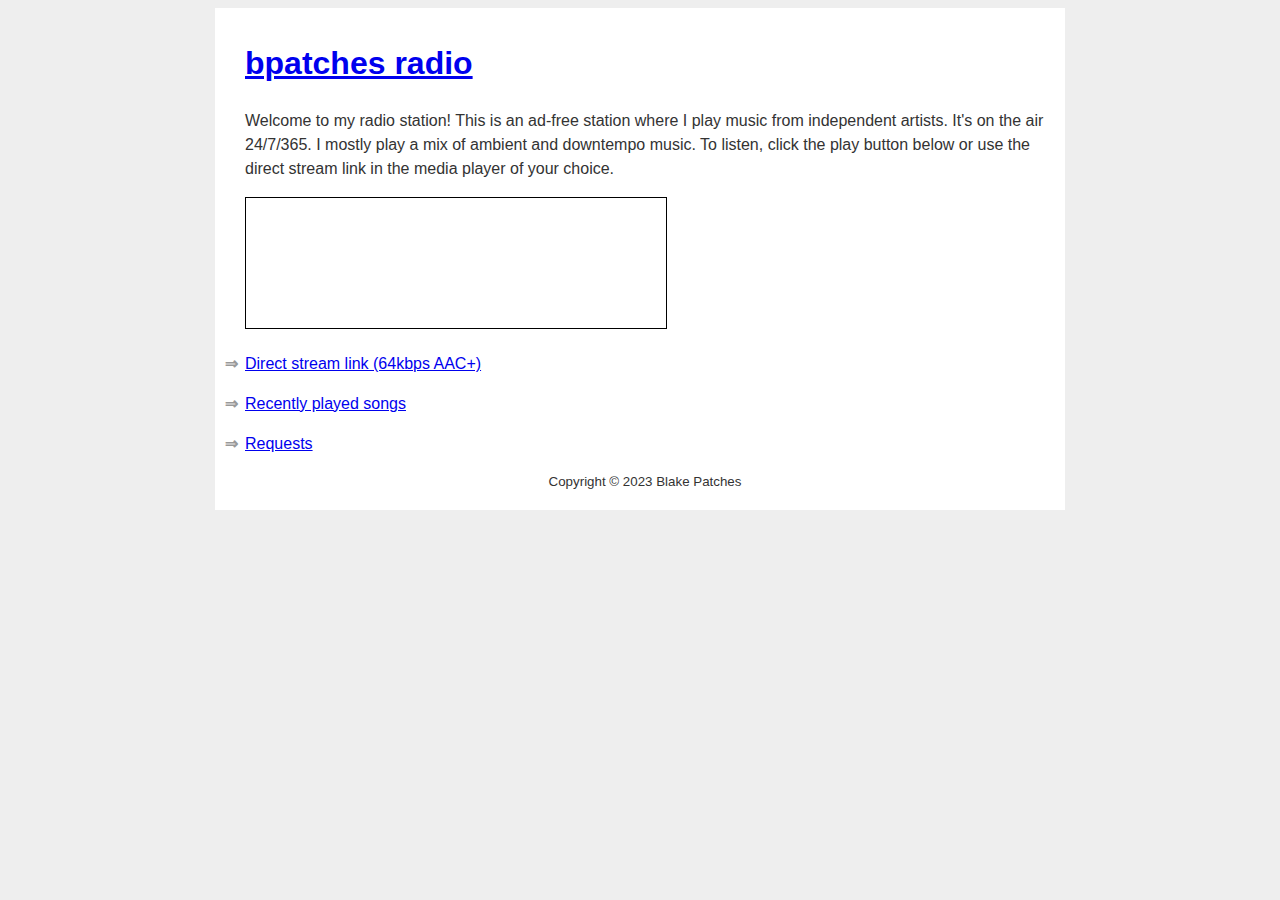
==== index.html @ 61a7da46 "Add link to requests page" ====
<!DOCTYPE html>
<html lang="en">
  <head>
    <meta charset="UTF-8">
    <meta name="viewport" content="width=device-width, initial-scale=1.0">
    <title>bpatches radio</title>
    <link rel="stylesheet" href="/css/styles.css"></link>
  </head>
  <body>
    <main>
      <h1><a href="/">
        bpatches radio
      </a></h1>
      <p>Welcome to my radio station! This is an ad-free station where I play music from independent artists. It's on the air 24/7/365. I mostly play a mix of ambient and downtempo music. To listen, click the play button below or use the direct stream link in the media player of your choice.</p>
      <iframe class="audio-player" src="https://radio.bpatches.com/public/radio/embed?theme=light" frameborder="0" allowtransparency="true"></iframe>
      <p><a href="https://radio.bpatches.com/listen/radio/radio.m4a">Direct stream link (64kbps AAC+)</a></p>
      <p><a href="/history.html">Recently played songs</a></p>
      <p><a href="/requests.html">Requests</a></p>
      <p class="footer">Copyright &#169; 2023 Blake Patches</p>
    </main>
  </body>
</html>
---- css/styles.css ----
main
{
	max-width: 800px;
	margin: 0 auto;
	line-height: 1.5;
	background-color: white;
	padding: 10px 20px 5px 30px;
}
.audio-player
{
	max-width: 600px;
	min-width: 50%;
	border: 1px solid black;
	height: 110px;
	padding: 10px;
}
.song-history
{
	min-width: 95%;
	min-height: 350px;
}
body
{
	font-family: sans-serif;
	color: #333;
	background-color: #eee;
}
p a
{
	position: relative;
}
p a::before
{
	content: '⇒';
	color: #999;
	text-decoration: none;
	font-weight: bold;
	position: absolute;
	left: -1.25rem;
}
.footer
{
	text-align: center;
	font-size: 10pt;
}
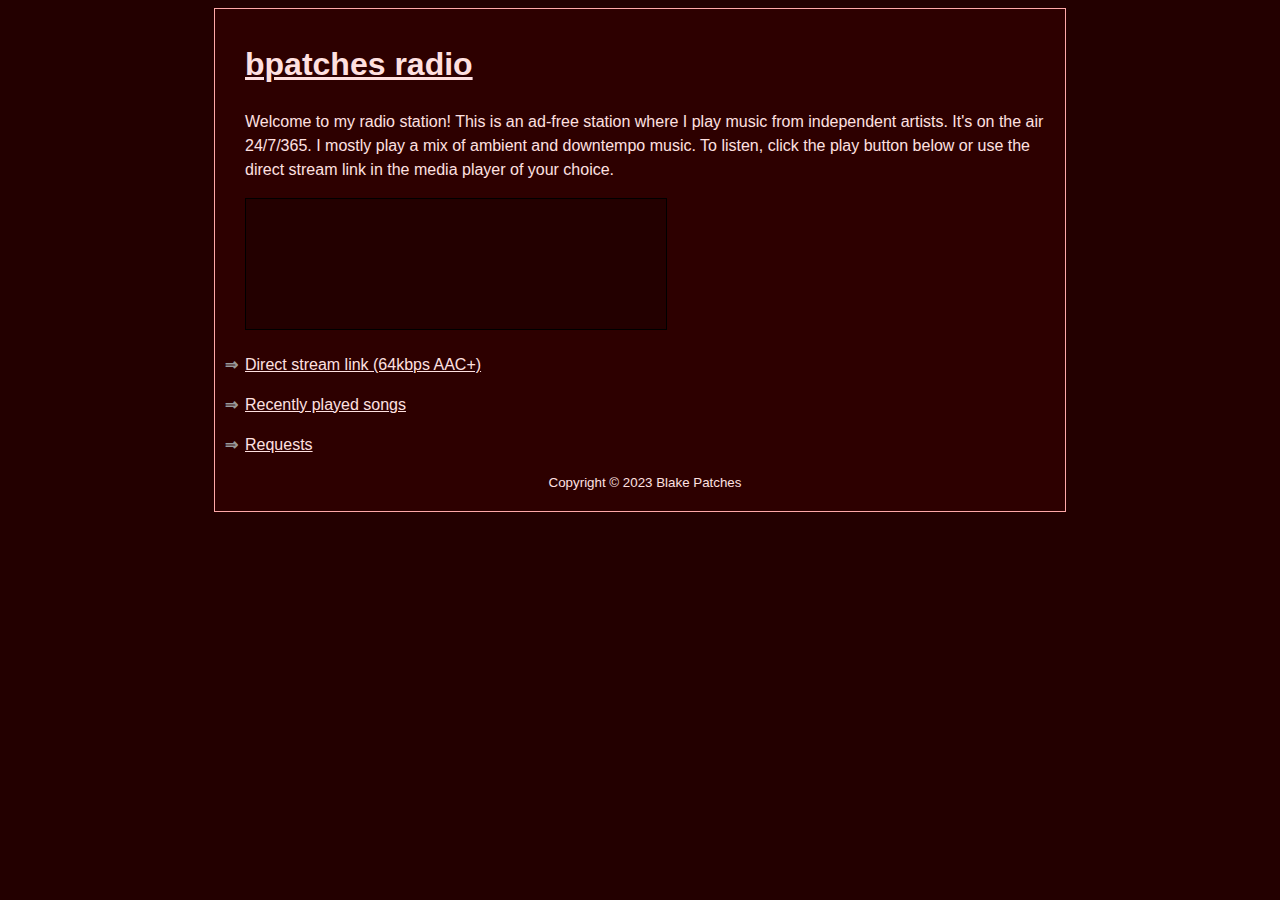
==== commit 9f548116: "Change to dark red styling" ====
--- a/index.html
+++ b/index.html
@@ -12,7 +12,7 @@
         bpatches radio
       </a></h1>
       <p>Welcome to my radio station! This is an ad-free station where I play music from independent artists. It's on the air 24/7/365. I mostly play a mix of ambient and downtempo music. To listen, click the play button below or use the direct stream link in the media player of your choice.</p>
-      <iframe class="audio-player" src="https://radio.bpatches.com/public/radio/embed?theme=light" frameborder="0" allowtransparency="true"></iframe>
+      <iframe class="audio-player" src="https://radio.bpatches.com/public/radio/embed?theme=dark" frameborder="0" allowtransparency="true"></iframe>
       <p><a href="https://radio.bpatches.com/listen/radio/radio.m4a">Direct stream link (64kbps AAC+)</a></p>
       <p><a href="/history.html">Recently played songs</a></p>
       <p><a href="/requests.html">Requests</a></p>
--- a/css/styles.css
+++ b/css/styles.css
@@ -3,8 +3,9 @@
 	max-width: 800px;
 	margin: 0 auto;
 	line-height: 1.5;
-	background-color: white;
+	background-color: #2D0000;
 	padding: 10px 20px 5px 30px;
+	border: 1px solid #FFA8A8;
 }
 .audio-player
 {
@@ -13,6 +14,7 @@
 	border: 1px solid black;
 	height: 110px;
 	padding: 10px;
+	background-color: #230000;
 }
 .song-history
 {
@@ -22,8 +24,13 @@
 body
 {
 	font-family: sans-serif;
-	color: #333;
-	background-color: #eee;
+	/*color: #333;*/
+	color: #FFE0E0;
+	/*background-color: #eee;*/
+	background-color: #230000;
+}
+a{
+	color: #FFE0E0;
 }
 p a
 {
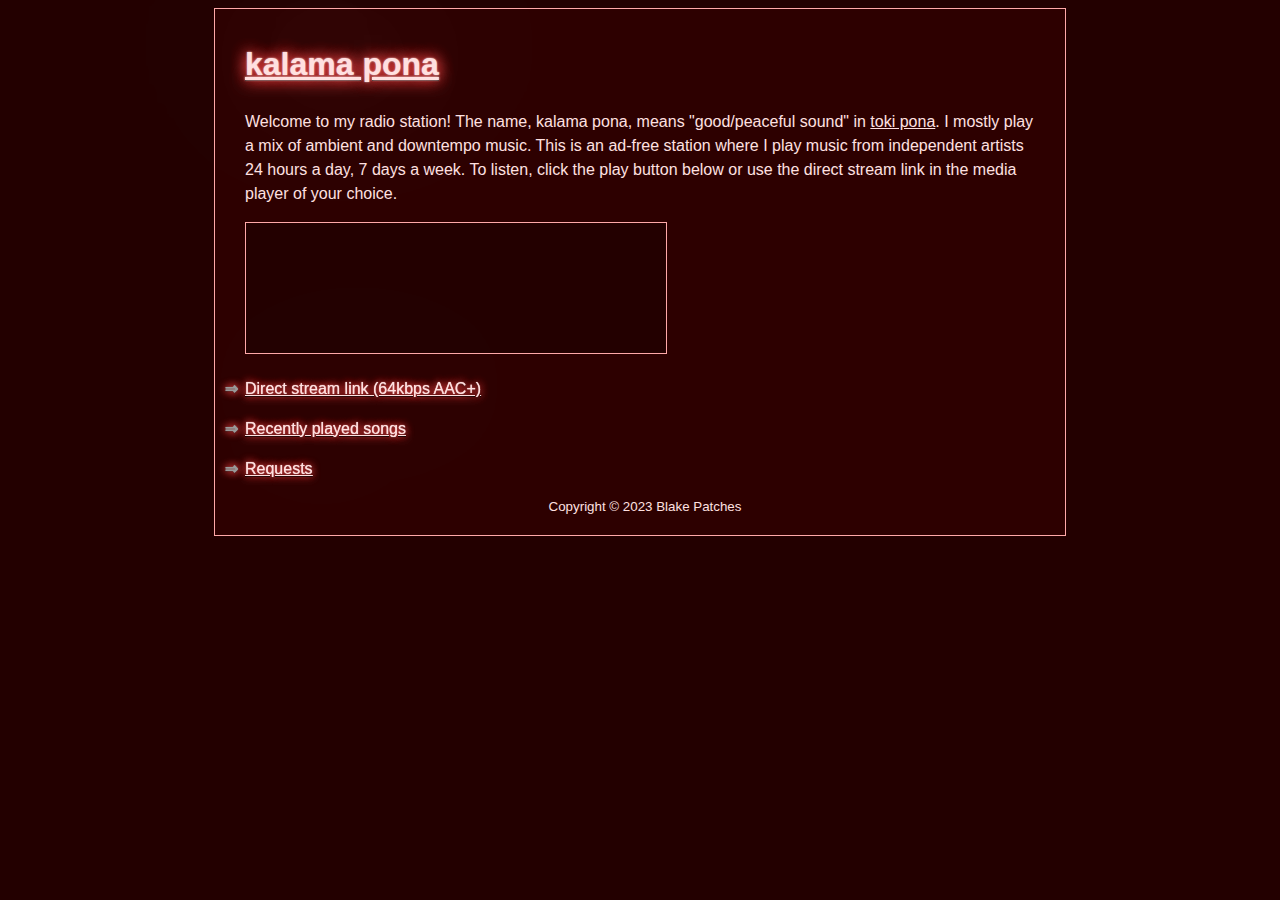
==== commit 4e627de4: "Change naming and add links" ====
--- a/index.html
+++ b/index.html
@@ -3,19 +3,19 @@
   <head>
     <meta charset="UTF-8">
     <meta name="viewport" content="width=device-width, initial-scale=1.0">
-    <title>bpatches radio</title>
+    <title>kalama pona</title>
     <link rel="stylesheet" href="/css/styles.css"></link>
   </head>
   <body>
     <main>
       <h1><a href="/">
-        bpatches radio
+        kalama pona
       </a></h1>
-      <p>Welcome to my radio station! This is an ad-free station where I play music from independent artists. It's on the air 24/7/365. I mostly play a mix of ambient and downtempo music. To listen, click the play button below or use the direct stream link in the media player of your choice.</p>
+      <p>Welcome to my radio station! The name, kalama pona, means "good/peaceful sound" in <a href="https://en.wikipedia.org/wiki/Toki_Pona">toki pona</a>. I mostly play a mix of ambient and downtempo music. This is an ad-free station where I play music from independent artists 24 hours a day, 7 days a week. To listen, click the play button below or use the direct stream link in the media player of your choice.</p>
       <iframe class="audio-player" src="https://radio.bpatches.com/public/radio/embed?theme=dark" frameborder="0" allowtransparency="true"></iframe>
-      <p><a href="https://radio.bpatches.com/listen/radio/radio.m4a">Direct stream link (64kbps AAC+)</a></p>
-      <p><a href="/history.html">Recently played songs</a></p>
-      <p><a href="/requests.html">Requests</a></p>
+      <p><a class="page-link" href="https://radio.bpatches.com/listen/radio/radio.m4a">Direct stream link (64kbps AAC+)</a></p>
+      <p><a class="page-link" href="/history.html">Recently played songs</a></p>
+      <p><a class="page-link" href="/requests.html">Requests</a></p>
       <p class="footer">Copyright &#169; 2023 Blake Patches</p>
     </main>
   </body>
--- a/css/styles.css
+++ b/css/styles.css
@@ -11,7 +11,7 @@
 {
 	max-width: 600px;
 	min-width: 50%;
-	border: 1px solid black;
+	border: 1px solid #FFA8A8;
 	height: 110px;
 	padding: 10px;
 	background-color: #230000;
@@ -24,19 +24,18 @@
 body
 {
 	font-family: sans-serif;
-	/*color: #333;*/
 	color: #FFE0E0;
-	/*background-color: #eee;*/
 	background-color: #230000;
 }
 a{
 	color: #FFE0E0;
 }
-p a
+p a.page-link
 {
 	position: relative;
+	text-shadow: 0 -10px 150px, 0 0 1px, 0 0 0.5em #ff4444, 0 0 0.5em #ff4444, 0 1px 1px #000;
 }
-p a::before
+p a.page-link::before
 {
 	content: '⇒';
 	color: #999;
@@ -49,4 +48,8 @@
 {
 	text-align: center;
 	font-size: 10pt;
+}
+h1
+{
+	text-shadow: 0 -20px 150px, 0 0 2px, 0 0 0.5em #ff4444, 0 0 0.5em #ff4444, 0 1px 1px #000;
 }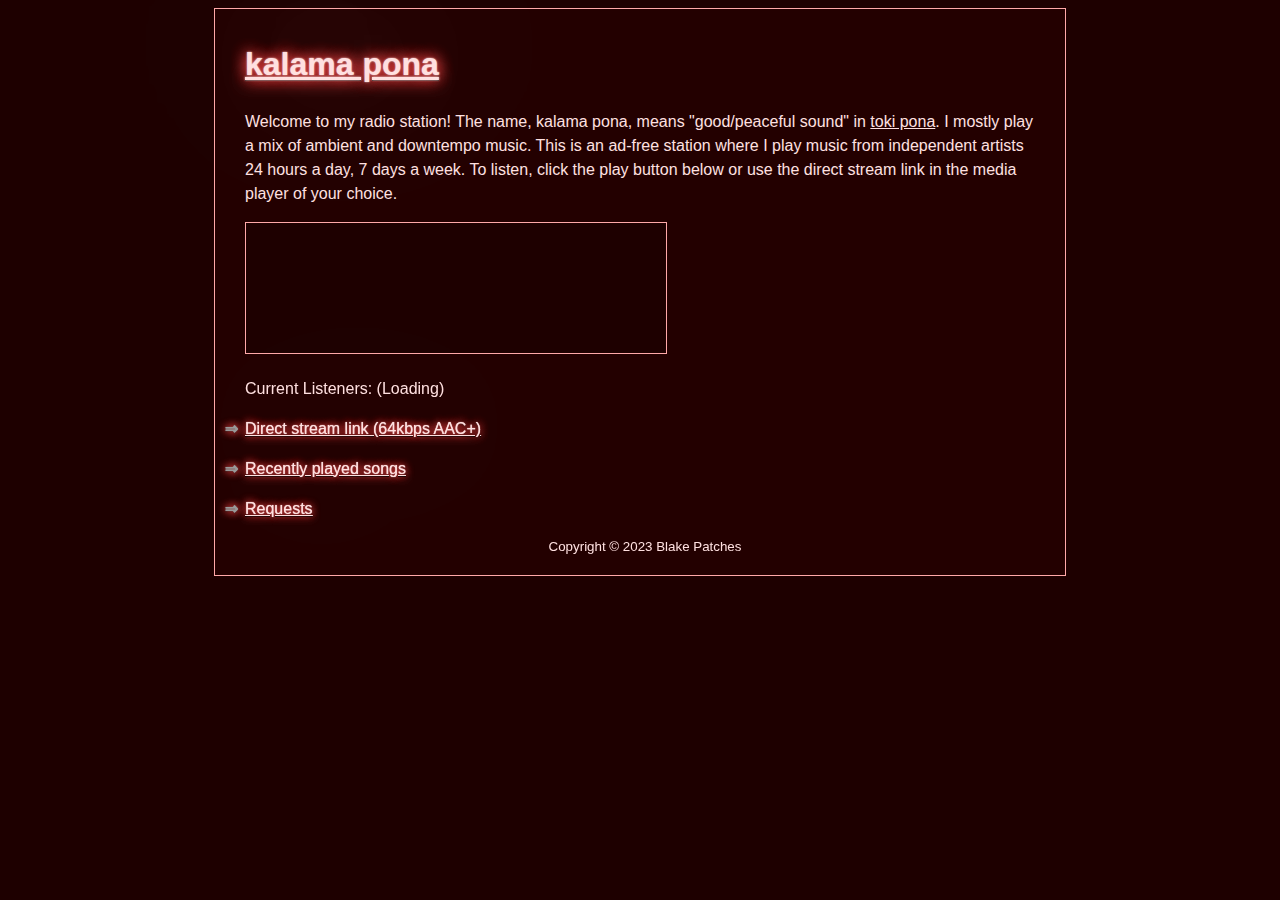
==== commit 24612905: "Add current listeners count on homepage" ====
--- a/index.html
+++ b/index.html
@@ -8,11 +8,13 @@
   </head>
   <body>
     <main>
+      <script src="/js/scripts.js"></script>
       <h1><a href="/">
         kalama pona
       </a></h1>
       <p>Welcome to my radio station! The name, kalama pona, means "good/peaceful sound" in <a href="https://en.wikipedia.org/wiki/Toki_Pona">toki pona</a>. I mostly play a mix of ambient and downtempo music. This is an ad-free station where I play music from independent artists 24 hours a day, 7 days a week. To listen, click the play button below or use the direct stream link in the media player of your choice.</p>
       <iframe class="audio-player" src="https://radio.bpatches.com/public/radio/embed?theme=dark" frameborder="0" allowtransparency="true"></iframe>
+      <p>Current Listeners: <span id="current-listeners">(Loading)</span></p>
       <p><a class="page-link" href="https://radio.bpatches.com/listen/radio/radio.m4a">Direct stream link (64kbps AAC+)</a></p>
       <p><a class="page-link" href="/history.html">Recently played songs</a></p>
       <p><a class="page-link" href="/requests.html">Requests</a></p>
--- a/css/styles.css
+++ b/css/styles.css
@@ -3,7 +3,7 @@
 	max-width: 800px;
 	margin: 0 auto;
 	line-height: 1.5;
-	background-color: #2D0000;
+	background-color: #230000;
 	padding: 10px 20px 5px 30px;
 	border: 1px solid #FFA8A8;
 }
@@ -14,7 +14,7 @@
 	border: 1px solid #FFA8A8;
 	height: 110px;
 	padding: 10px;
-	background-color: #230000;
+	background-color: #1E0000;
 }
 .song-history
 {
@@ -25,10 +25,14 @@
 {
 	font-family: sans-serif;
 	color: #FFE0E0;
-	background-color: #230000;
+	background-color: #1E0000;
 }
 a{
 	color: #FFE0E0;
+}
+a:hover
+{
+	color:#CBBDBD;
 }
 p a.page-link
 {
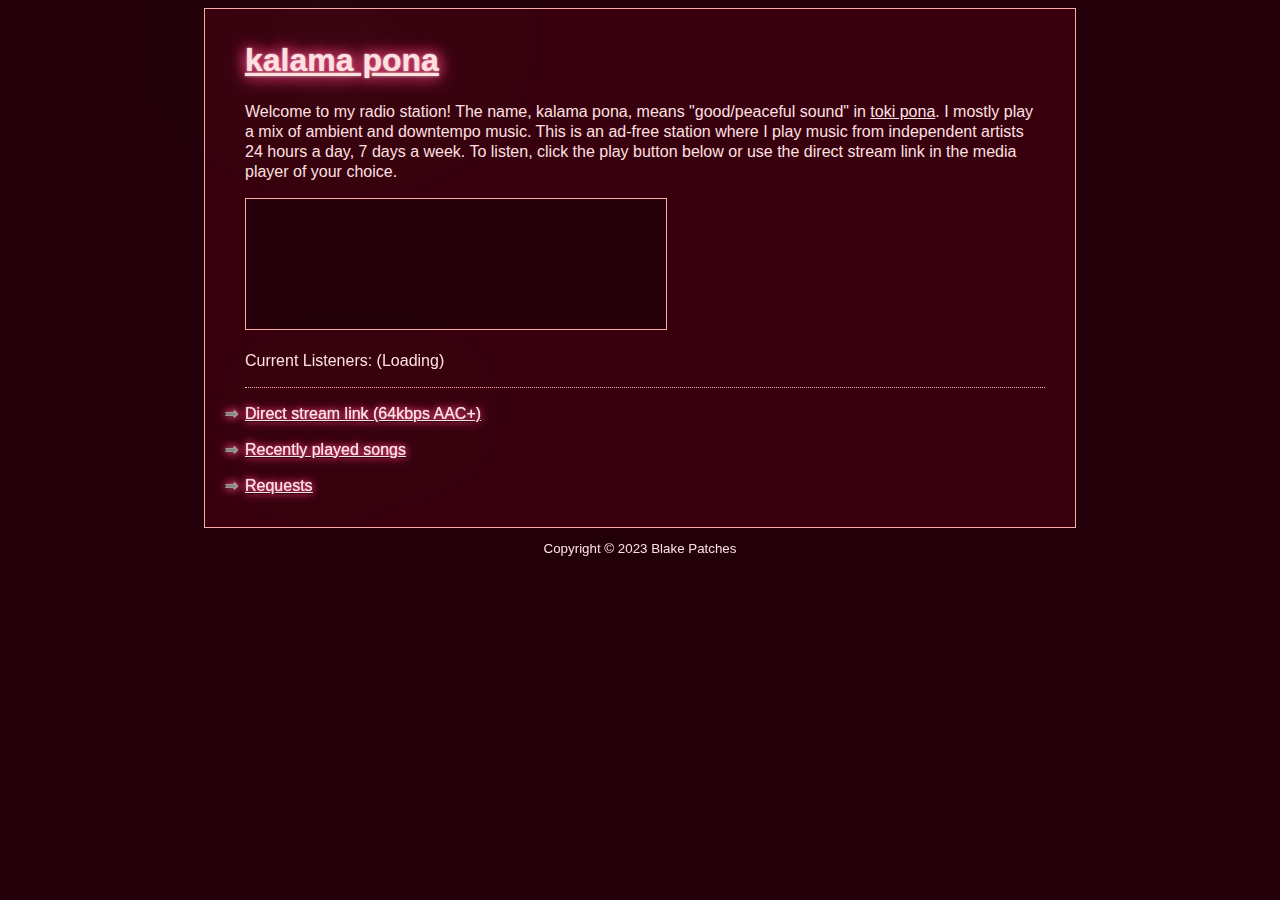
==== commit 2945bc97: "Footer styling and background color changes" ====
--- a/index.html
+++ b/index.html
@@ -15,10 +15,12 @@
       <p>Welcome to my radio station! The name, kalama pona, means "good/peaceful sound" in <a href="https://en.wikipedia.org/wiki/Toki_Pona">toki pona</a>. I mostly play a mix of ambient and downtempo music. This is an ad-free station where I play music from independent artists 24 hours a day, 7 days a week. To listen, click the play button below or use the direct stream link in the media player of your choice.</p>
       <iframe class="audio-player" src="https://radio.bpatches.com/public/radio/embed?theme=dark" frameborder="0" allowtransparency="true"></iframe>
       <p>Current Listeners: <span id="current-listeners">(Loading)</span></p>
-      <p><a class="page-link" href="https://radio.bpatches.com/listen/radio/radio.m4a">Direct stream link (64kbps AAC+)</a></p>
-      <p><a class="page-link" href="/history.html">Recently played songs</a></p>
-      <p><a class="page-link" href="/requests.html">Requests</a></p>
-      <p class="footer">Copyright &#169; 2023 Blake Patches</p>
+      <div class="links">
+        <p><a class="page-link" href="https://radio.bpatches.com/listen/radio/radio.m4a">Direct stream link (64kbps AAC+)</a></p>
+        <p><a class="page-link" href="/history.html">Recently played songs</a></p>
+        <p><a class="page-link" href="/requests.html">Requests</a></p>
+      </div>
     </main>
+    <p class="footer">Copyright &#169; 2023 Blake Patches</p>
   </body>
 </html>
--- a/css/styles.css
+++ b/css/styles.css
@@ -2,9 +2,9 @@
 {
 	max-width: 800px;
 	margin: 0 auto;
-	line-height: 1.5;
-	background-color: #230000;
-	padding: 10px 20px 5px 30px;
+	line-height: 1.25;
+	background-color: #38000E;
+	padding: 10px 30px 15px 40px;
 	border: 1px solid #FFA8A8;
 }
 .audio-player
@@ -14,7 +14,7 @@
 	border: 1px solid #FFA8A8;
 	height: 110px;
 	padding: 10px;
-	background-color: #1E0000;
+	background-color: #230009;
 }
 .song-history
 {
@@ -25,7 +25,7 @@
 {
 	font-family: sans-serif;
 	color: #FFE0E0;
-	background-color: #1E0000;
+	background-color: #230009;
 }
 a{
 	color: #FFE0E0;
@@ -37,7 +37,7 @@
 p a.page-link
 {
 	position: relative;
-	text-shadow: 0 -10px 150px, 0 0 1px, 0 0 0.5em #ff4444, 0 0 0.5em #ff4444, 0 1px 1px #000;
+	text-shadow: 0 -10px 150px, 0 0 1px, 0 0 0.5em #ff4482, 0 0 0.5em #ff4482, 0 1px 1px #000;
 }
 p a.page-link::before
 {
@@ -55,5 +55,9 @@
 }
 h1
 {
-	text-shadow: 0 -20px 150px, 0 0 2px, 0 0 0.5em #ff4444, 0 0 0.5em #ff4444, 0 1px 1px #000;
+	text-shadow: 0 -20px 150px, 0 0 2px, 0 0 0.5em #ff4482, 0 0 0.5em #ff4482, 0 1px 1px #000;
+}
+.links
+{
+	border-top: 1px dotted #FFA8A8;
 }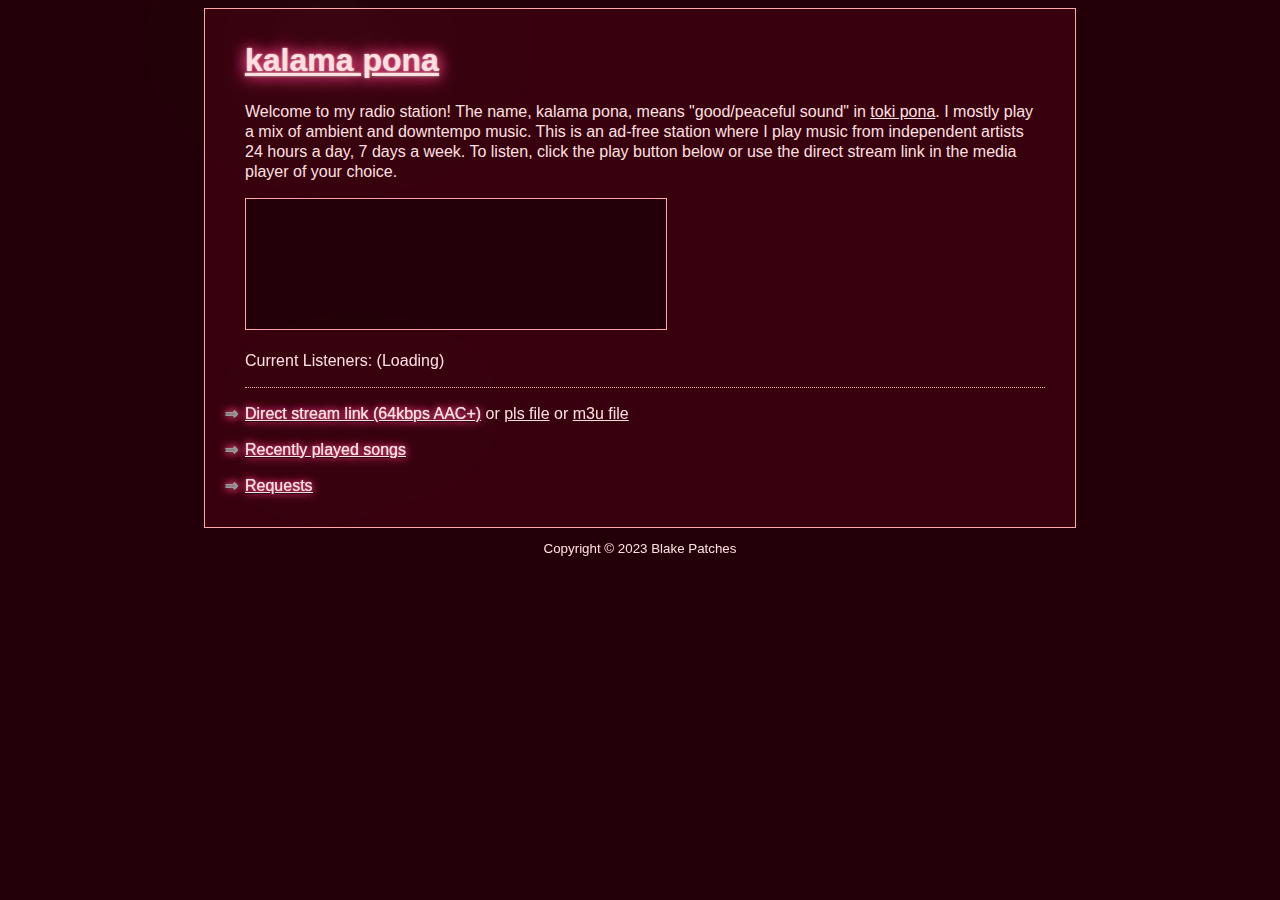
==== commit 5cd1d7aa: "Add links to pls and m3u files" ====
--- a/index.html
+++ b/index.html
@@ -16,7 +16,7 @@
       <iframe class="audio-player" src="https://radio.bpatches.com/public/radio/embed?theme=dark" frameborder="0" allowtransparency="true"></iframe>
       <p>Current Listeners: <span id="current-listeners">(Loading)</span></p>
       <div class="links">
-        <p><a class="page-link" href="https://radio.bpatches.com/listen/radio/radio.m4a">Direct stream link (64kbps AAC+)</a></p>
+        <p><a class="page-link" href="https://radio.bpatches.com/listen/radio/radio.m4a">Direct stream link (64kbps AAC+)</a> or <a href="https://radio.bpatches.com/public/radio/playlist.pls">pls file</a> or <a href="https://radio.bpatches.com/public/radio/playlist.m3u">m3u file</a></p>
         <p><a class="page-link" href="/history.html">Recently played songs</a></p>
         <p><a class="page-link" href="/requests.html">Requests</a></p>
       </div>
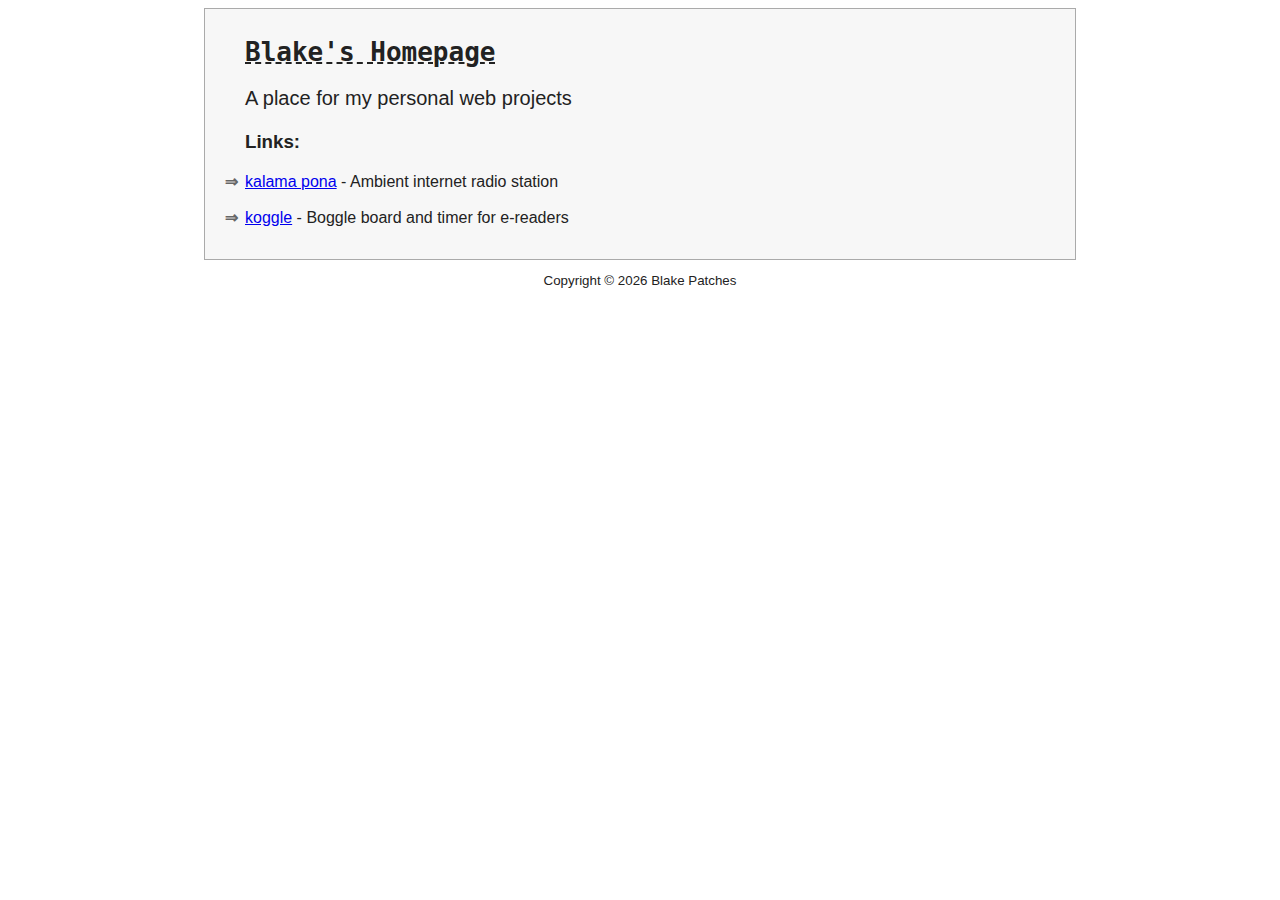
==== commit fa99550b: "Add new landing page, make copyright year auto-update" ====
--- a/index.html
+++ b/index.html
@@ -1,26 +1,22 @@
 <!DOCTYPE html>
 <html lang="en">
-  <head>
-    <meta charset="UTF-8">
-    <meta name="viewport" content="width=device-width, initial-scale=1.0">
-    <title>kalama pona</title>
-    <link rel="stylesheet" href="/css/styles.css"></link>
-  </head>
-  <body>
-    <main>
-      <script src="/js/scripts.js"></script>
-      <h1><a href="/">
-        kalama pona
-      </a></h1>
-      <p>Welcome to my radio station! The name, kalama pona, means "good/peaceful sound" in <a href="https://en.wikipedia.org/wiki/Toki_Pona">toki pona</a>. I mostly play a mix of ambient and downtempo music. This is an ad-free station where I play music from independent artists 24 hours a day, 7 days a week. To listen, click the play button below or use the direct stream link in the media player of your choice.</p>
-      <iframe class="audio-player" src="https://radio.bpatches.com/public/radio/embed?theme=dark" frameborder="0" allowtransparency="true"></iframe>
-      <p>Current Listeners: <span id="current-listeners">(Loading)</span></p>
-      <div class="links">
-        <p><a class="page-link" href="https://radio.bpatches.com/listen/radio/radio.m4a">Direct stream link (64kbps AAC+)</a> or <a href="https://radio.bpatches.com/public/radio/playlist.pls">pls file</a> or <a href="https://radio.bpatches.com/public/radio/playlist.m3u">m3u file</a></p>
-        <p><a class="page-link" href="/history.html">Recently played songs</a></p>
-        <p><a class="page-link" href="/requests.html">Requests</a></p>
-      </div>
-    </main>
-    <p class="footer">Copyright &#169; 2023 Blake Patches</p>
-  </body>
-</html>
+	<head>
+	    <meta charset="UTF-8">
+	    <meta name="viewport" content="width=device-width, initial-scale=1.0">
+	    <title>bpatches.com</title>
+	    <link rel="stylesheet" href="/css/styles.css"></link>
+	</head>
+	<body>
+		<script src="/js/scripts.js"></script>
+		<main>
+			<h1>Blake's Homepage</h1>
+			<h2>A place for my personal web projects</h2>
+			<h3>Links:</h3>
+			<div class="links">
+		        <p><a class="page-link" href="/radio">kalama pona</a> - Ambient internet radio station</p>
+		        <p><a class="page-link" href="/koggle">koggle</a> - Boggle board and timer for e-readers</p>
+     		</div>
+		</main>
+		<p class="footer">Copyright &#169; <span id="copyright-year">2024</span> Blake Patches</p>
+	</body>
+</html>--- a/css/styles.css
+++ b/css/styles.css
@@ -3,61 +3,38 @@
 	max-width: 800px;
 	margin: 0 auto;
 	line-height: 1.25;
-	background-color: #38000E;
+	background-color: #f7f7f7;
 	padding: 10px 30px 15px 40px;
-	border: 1px solid #FFA8A8;
-}
-.audio-player
-{
-	max-width: 600px;
-	min-width: 50%;
-	border: 1px solid #FFA8A8;
-	height: 110px;
-	padding: 10px;
-	background-color: #230009;
-}
-.song-history
-{
-	min-width: 95%;
-	min-height: 350px;
+	border: 1px solid #aaa;
 }
 body
 {
 	font-family: sans-serif;
-	color: #FFE0E0;
-	background-color: #230009;
+	color: #222;
 }
-a{
-	color: #FFE0E0;
+h1{
+	text-decoration: underline 2px dashed;
+	font-family: monospace;
 }
-a:hover
-{
-	color:#CBBDBD;
-}
-p a.page-link
-{
-	position: relative;
-	text-shadow: 0 -10px 150px, 0 0 1px, 0 0 0.5em #ff4482, 0 0 0.5em #ff4482, 0 1px 1px #000;
-}
-p a.page-link::before
-{
-	content: '⇒';
-	color: #999;
-	text-decoration: none;
-	font-weight: bold;
-	position: absolute;
-	left: -1.25rem;
+h2{
+	font-weight: normal;
+	font-size: 1.25rem;
 }
 .footer
 {
 	text-align: center;
 	font-size: 10pt;
 }
-h1
+p a.page-link
 {
-	text-shadow: 0 -20px 150px, 0 0 2px, 0 0 0.5em #ff4482, 0 0 0.5em #ff4482, 0 1px 1px #000;
+	position: relative;
 }
-.links
+p a.page-link::before
 {
-	border-top: 1px dotted #FFA8A8;
+	content: '⇒';
+	color: #666;
+	text-decoration: none;
+	font-weight: bold;
+	position: absolute;
+	left: -1.25rem;
 }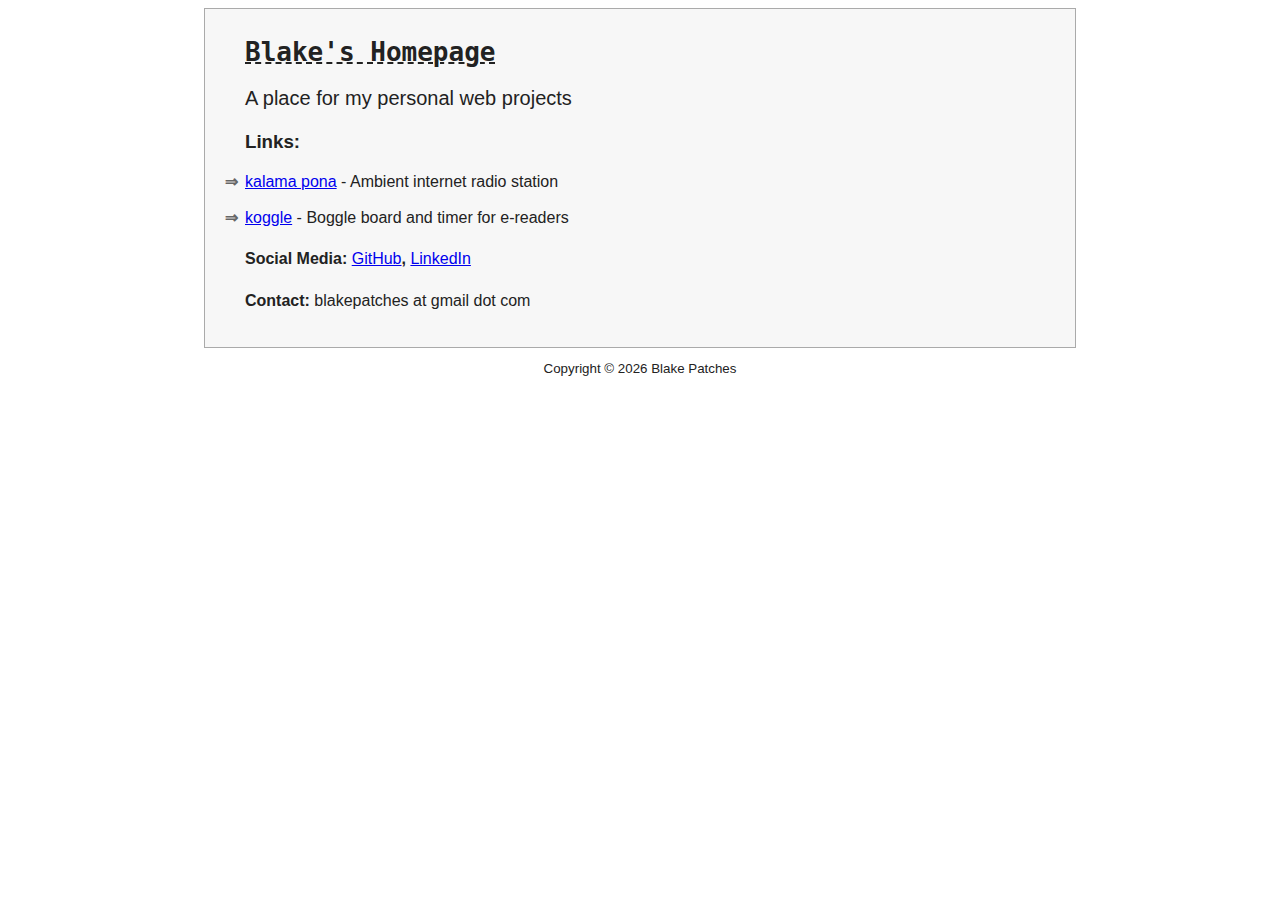
==== commit a30d22a7: "Add social media links and contact info" ====
--- a/index.html
+++ b/index.html
@@ -3,7 +3,7 @@
 	<head>
 	    <meta charset="UTF-8">
 	    <meta name="viewport" content="width=device-width, initial-scale=1.0">
-	    <title>bpatches.com</title>
+	    <title>Blake's Homepage</title>
 	    <link rel="stylesheet" href="/css/styles.css"></link>
 	</head>
 	<body>
@@ -16,6 +16,10 @@
 		        <p><a class="page-link" href="/radio">kalama pona</a> - Ambient internet radio station</p>
 		        <p><a class="page-link" href="/koggle">koggle</a> - Boggle board and timer for e-readers</p>
      		</div>
+     		<h4>
+     			Social Media: <a class="page-link" href="https://github.com/minizatic">GitHub</a>, <a class="page-link" href="https://www.linkedin.com/in/blake-p-b5b108b6">LinkedIn</a>
+     		</h4>
+     		<h4>Contact: <span class="email-address">blakepatches at gmail dot com</span></h4>
 		</main>
 		<p class="footer">Copyright &#169; <span id="copyright-year">2024</span> Blake Patches</p>
 	</body>
--- a/css/styles.css
+++ b/css/styles.css
@@ -25,6 +25,9 @@
 	text-align: center;
 	font-size: 10pt;
 }
+a.page-link {
+	font-weight: normal;
+}
 p a.page-link
 {
 	position: relative;
@@ -37,4 +40,7 @@
 	font-weight: bold;
 	position: absolute;
 	left: -1.25rem;
+}
+.email-address {
+	font-weight: normal;
 }